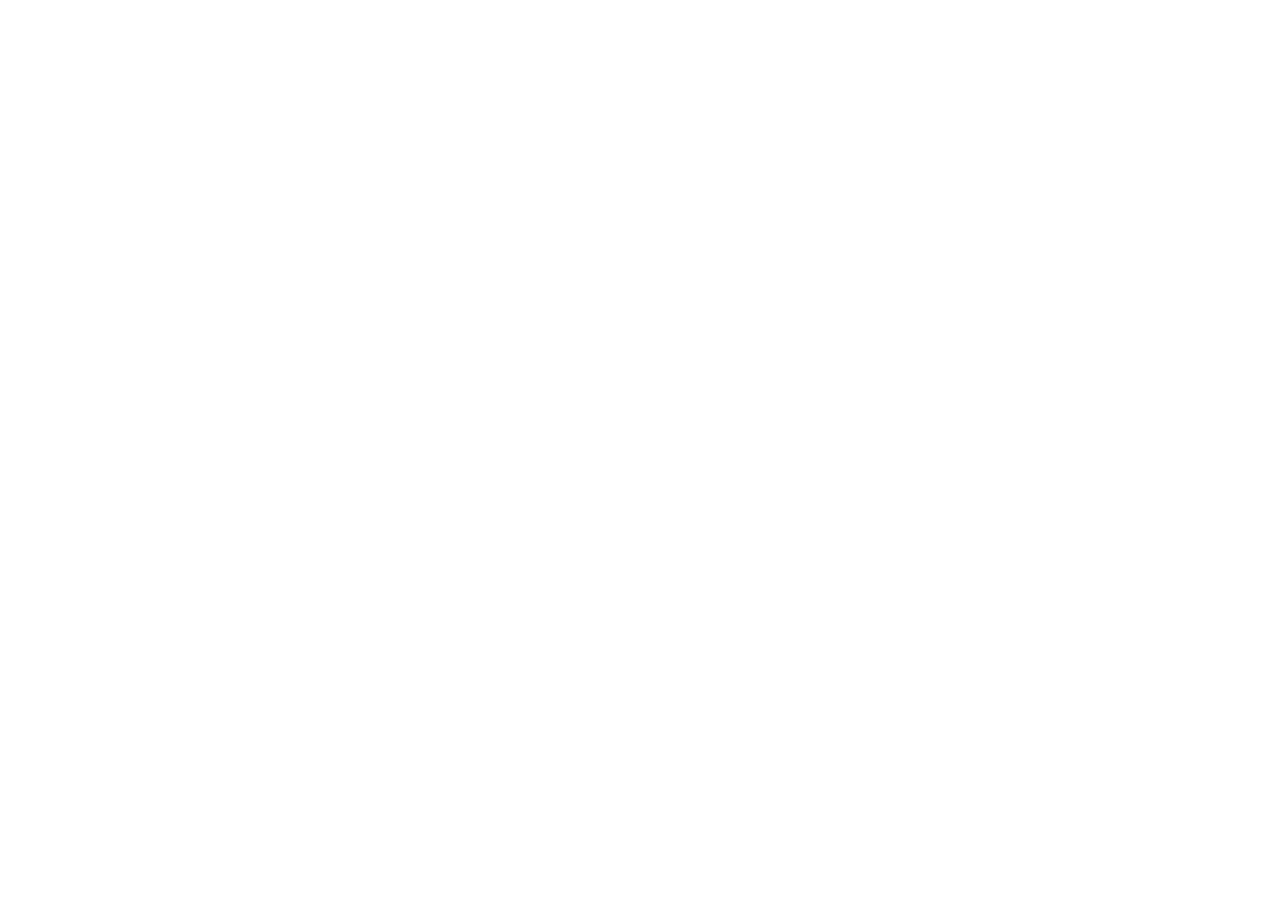
==== lostark/index.html @ bfa0fd64 "Summary (required)" ====
<!doctype html><html lang="en"><head><meta charset="utf-8"/><link rel="icon" href="/favicon.ico"/><meta name="viewport" content="width=device-width,initial-scale=1"/><meta name="theme-color" content="#000000"/><meta name="description" content="Web site created using create-react-app"/><link rel="apple-touch-icon" href="/logo192.png"/><link rel="manifest" href="/manifest.json"/><title>React App</title><script defer="defer" src="/static/js/main.8343706e.js"></script><link href="/static/css/main.3ab4bba8.css" rel="stylesheet"></head><body><noscript>You need to enable JavaScript to run this app.</noscript><div id="root"></div></body></html>
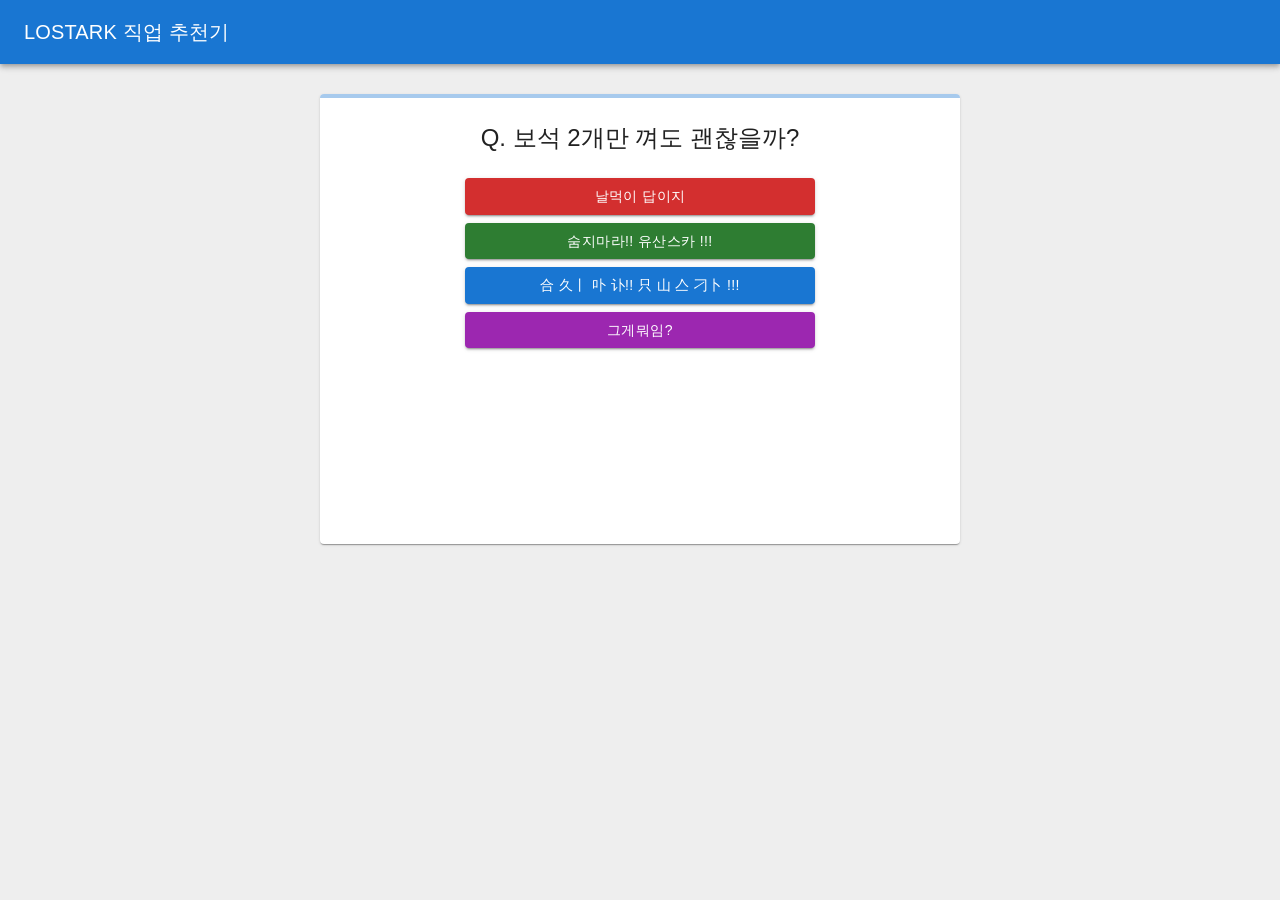
==== commit 5c80a2cf: "Update index.html" ====
--- a/lostark/index.html
+++ b/lostark/index.html
@@ -1 +1 @@
-<!doctype html><html lang="en"><head><meta charset="utf-8"/><link rel="icon" href="/favicon.ico"/><meta name="viewport" content="width=device-width,initial-scale=1"/><meta name="theme-color" content="#000000"/><meta name="description" content="Web site created using create-react-app"/><link rel="apple-touch-icon" href="/logo192.png"/><link rel="manifest" href="/manifest.json"/><title>React App</title><script defer="defer" src="/static/js/main.8343706e.js"></script><link href="/static/css/main.3ab4bba8.css" rel="stylesheet"></head><body><noscript>You need to enable JavaScript to run this app.</noscript><div id="root"></div></body></html>+<!doctype html><html lang="en"><head><meta charset="utf-8"/><link rel="icon" href="./favicon.ico"/><meta name="viewport" content="width=device-width,initial-scale=1"/><meta name="theme-color" content="#000000"/><meta name="description" content="Web site created using create-react-app"/><link rel="apple-touch-icon" href="./logo192.png"/><link rel="manifest" href="./manifest.json"/><title>React App</title><script defer="defer" src="./static/js/main.8343706e.js"></script><link href="./static/css/main.3ab4bba8.css" rel="stylesheet"></head><body><noscript>You need to enable JavaScript to run this app.</noscript><div id="root"></div></body></html>
--- a/lostark/static/css/main.3ab4bba8.css
+++ b/lostark/static/css/main.3ab4bba8.css
@@ -0,0 +1,2 @@
+body{-webkit-font-smoothing:antialiased;-moz-osx-font-smoothing:grayscale;font-family:-apple-system,BlinkMacSystemFont,Segoe UI,Roboto,Oxygen,Ubuntu,Cantarell,Fira Sans,Droid Sans,Helvetica Neue,sans-serif;margin:0}code{font-family:source-code-pro,Menlo,Monaco,Consolas,Courier New,monospace}#root{height:100vh;width:100vw}#root,.App{background-color:#eee}.App{text-align:center}.App-logo{height:40vmin;pointer-events:none}@media (prefers-reduced-motion:no-preference){.App-logo{-webkit-animation:App-logo-spin 20s linear infinite;animation:App-logo-spin 20s linear infinite}}.App-header{align-items:center;background-color:#282c34;color:#fff;display:flex;flex-direction:column;font-size:calc(10px + 2vmin);justify-content:center;min-height:100vh}.App-link{color:#61dafb}@-webkit-keyframes App-logo-spin{0%{-webkit-transform:rotate(0deg);transform:rotate(0deg)}to{-webkit-transform:rotate(1turn);transform:rotate(1turn)}}@keyframes App-logo-spin{0%{-webkit-transform:rotate(0deg);transform:rotate(0deg)}to{-webkit-transform:rotate(1turn);transform:rotate(1turn)}}
+/*# sourceMappingURL=main.3ab4bba8.css.map*/
